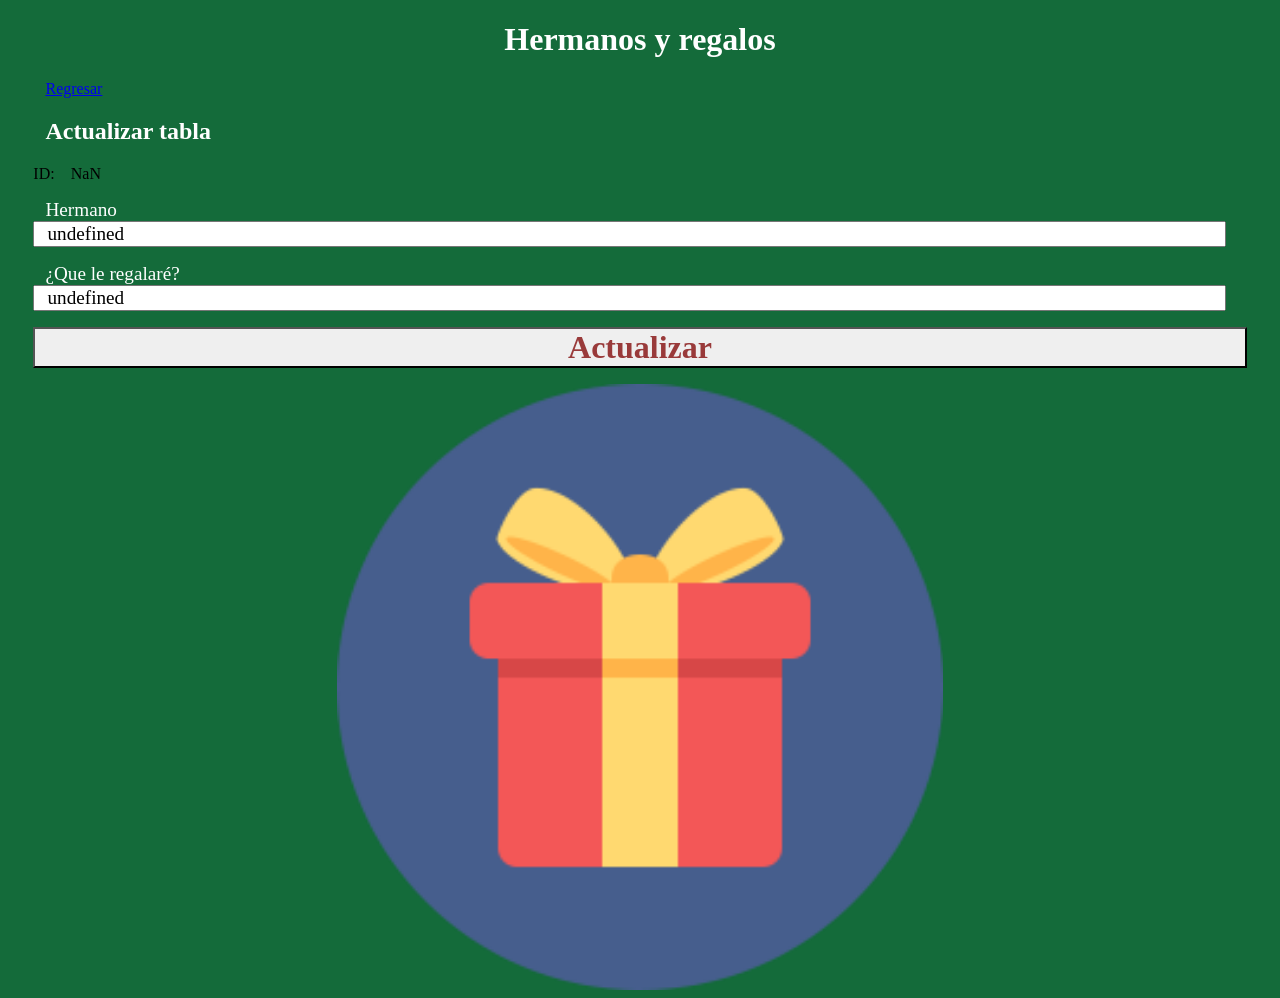
==== edit.html @ aa39d251 "Update edit.html" ====
<!DOCTYPE html>
<html>
<head>
<meta http-equiv="Content-type" content="text/html; charset=utf-8">
<meta name="viewport" id="viewport" content="width=device-width, height=device-height, initial-scale=1.0, maximum-scale=1.0, user-scalable=no;" />
<script type="text/javascript" charset="utf-8" src="phonegap.js"></script>
<script type="text/javascript" src="jquery.js"></script>
<script type="text/javascript" charset="utf-8">

function getUrlVars() {
    var vars = [], hash;
    var hashes = window.location.href.slice(window.location.href.indexOf('?') + 1).split('&');
    for (var i = 0; i < hashes.length; i++) {
        hash = hashes[i].split('=');
        vars.push(hash[0]);
        vars[hash[0]] = hash[1];
    }
    return vars;
}

        $(document).ready(function(){
            var id = decodeURI(parseInt(getUrlVars()["id"]));
            var title = decodeURI(getUrlVars()["title"]);
            var desc = decodeURI(getUrlVars()["desc"]);
            $("#id").text(id);
            $("#title").val(title);
            $("#desc").val(desc);

        });


        $(document).ready(function(){

var myDB;
//Open Database Connection
document.addEventListener("deviceready",onDeviceReady,false);
function onDeviceReady(){
myDB = window.sqlitePlugin.openDatabase({name: "mySQLite.db", location: 'default'});
}
//Create new table
$("#createTable").click(function(){
    myDB.transaction(function(transaction) {
    transaction.executeSql('CREATE TABLE IF NOT EXISTS phonegap_pro (id integer primary key, title text, desc text)', [],
        function(tx, result) {
            alert("Table created successfully");
        }, 
        function(error) {
              alert("Error occurred while creating the table.");
        });
    });
});

//Insert New Data
$("#insert").click(function(){
  var title=$("#title").val();
  var desc=$("#desc").val();
  console.log(title +""+ desc);
  myDB.transaction(function(transaction) {
        var executeQuery = "INSERT INTO phonegap_pro (title, desc) VALUES (?,?)";             
        transaction.executeSql(executeQuery, [title,desc]
            , function(tx, result) {
                 alert('Inserted');
            },
            function(error){
                 alert('Error occurred'); 
            });
    });
});

//Display Table Data
$("#showTable").click(function(){
  $("#TableData").html("");
  myDB.transaction(function(transaction) {
  transaction.executeSql('SELECT * FROM phonegap_pro', [], function (tx, results) {
       var len = results.rows.length, i;
       $("#rowCount").html(len);
       for (i = 0; i < len; i++){
          $("#TableData").append("<tr><td>"+results.rows.item(i).id+"</td><td>"+results.rows.item(i).title+"</td><td>"+results.rows.item(i).desc+"</td><td><a href='edit.html?id="+results.rows.item(i).id+"&title="+results.rows.item(i).title+"&desc="+results.rows.item(i).desc+"'>Edit</a> &nbsp;&nbsp; <a class='delete' href='#' id='"+results.rows.item(i).id+"'>Delete</a></td></tr>");
       }
    }, null);
  });
});

//Delete Data from Database
$(document.body).on('click', '.delete' ,function(){
  var id=this.id;
  myDB.transaction(function(transaction) {
    var executeQuery = "DELETE FROM phonegap_pro where id=?";
    transaction.executeSql(executeQuery, [id],
      //On Success
      function(tx, result) {alert('Delete successfully');},
      //On Error
      function(error){alert('Something went Wrong');});
  });
});


//Delete Tables
$("#update").click(function(){
  var id=$("#id").text();
  var title=$("#title").val();
  var desc=$("#desc").val()
  myDB.transaction(function(transaction) {
    var executeQuery = "UPDATE phonegap_pro SET title=?, desc=? WHERE id=?";
    transaction.executeSql(executeQuery, [title,desc,id],
      //On Success
      function(tx, result) {alert('Updated successfully');},
      //On Error
      function(error){alert('Something went Wrong');});
  });
});

$("#DropTable").click(function(){
    myDB.transaction(function(transaction) {
        var executeQuery = "DROP TABLE  IF EXISTS phonegap_pro";
        transaction.executeSql(executeQuery, [],
            function(tx, result) {alert('Table deleted successfully.');},
            function(error){alert('Error occurred while droping the table.');}
        );
    });
});

});


</script>

<style>
*{
	font-family: Verdana;
	padding: 0% 1%;
}

body{background-color: #146b3a; }


img{
    width: 50%;
    height: auto;
    display: block;
  	margin-left: auto;
  	margin-right: auto;
}

#update{background-image: url(botoneliminar.png); font-weight: bold; font-size: 200%; color: #993a3a; width: 100%;}

</style>

</head>
<body>
	<center>
<h1 style="color: white;">Hermanos y regalos</h1>
	</center>

  
      <a href="index.html">Regresar</a>
      <h2 style="color: white;">Actualizar tabla</h2>
 
      ID: <span id="id"></span>
    <p></p>
      <label for="title" style="color: white; font-size: 120%;">Hermano</label>     
      <input type="text" id="title" placeholder="Nombre Hermano" value="" style="width: 96%; font-size: 120%;">
      <p></p>
      <label for="desc" style="color: white; font-size: 120%;">¿Que le regalaré?</label>	
      <input type="text" id="desc" placeholder="Regalo" style="width: 96%; font-size: 120%;">
      <p></p>
    <button id="update" class="button button-block">Actualizar</button>


		<p></p>
		<img src="gift-flat.png">   

	</body>
</html>
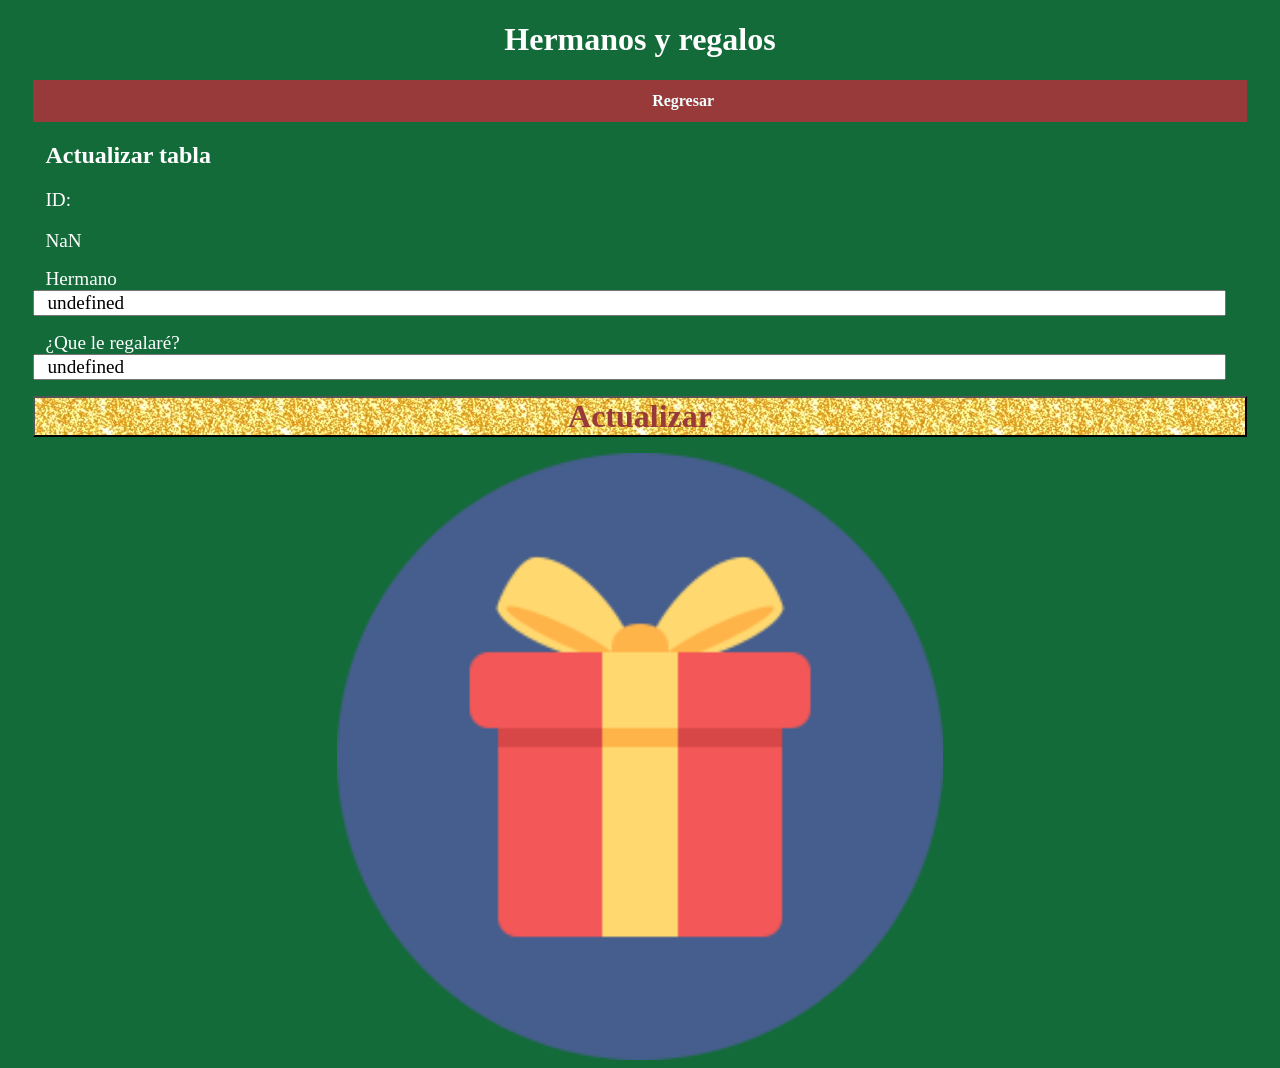
==== commit b0b8cb50: "Update edit.html" ====
--- a/edit.html
+++ b/edit.html
@@ -144,6 +144,16 @@
 
 #update{background-image: url(botoneliminar.png); font-weight: bold; font-size: 200%; color: #993a3a; width: 100%;}
 
+.regresar{
+
+width: 100%;  
+height: auto;
+background-color: #993a3a;
+padding: 1% 0%;
+
+}
+
+.regresar > a{ margin-left:50%; text-decoration: none; color: azure; font-weight: bold; }
 </style>
 
 </head>
@@ -152,11 +162,12 @@
 <h1 style="color: white;">Hermanos y regalos</h1>
 	</center>
 
-  
-      <a href="index.html">Regresar</a>
+  <div class="regresar">
+        <a href="index.html">Regresar</a>
+  </div>
       <h2 style="color: white;">Actualizar tabla</h2>
  
-      ID: <span id="id"></span>
+      <p style="color: white; font-size: 120%;">ID:</p> <span id="id" style="color: white; font-size: 120%;"></span>
     <p></p>
       <label for="title" style="color: white; font-size: 120%;">Hermano</label>     
       <input type="text" id="title" placeholder="Nombre Hermano" value="" style="width: 96%; font-size: 120%;">
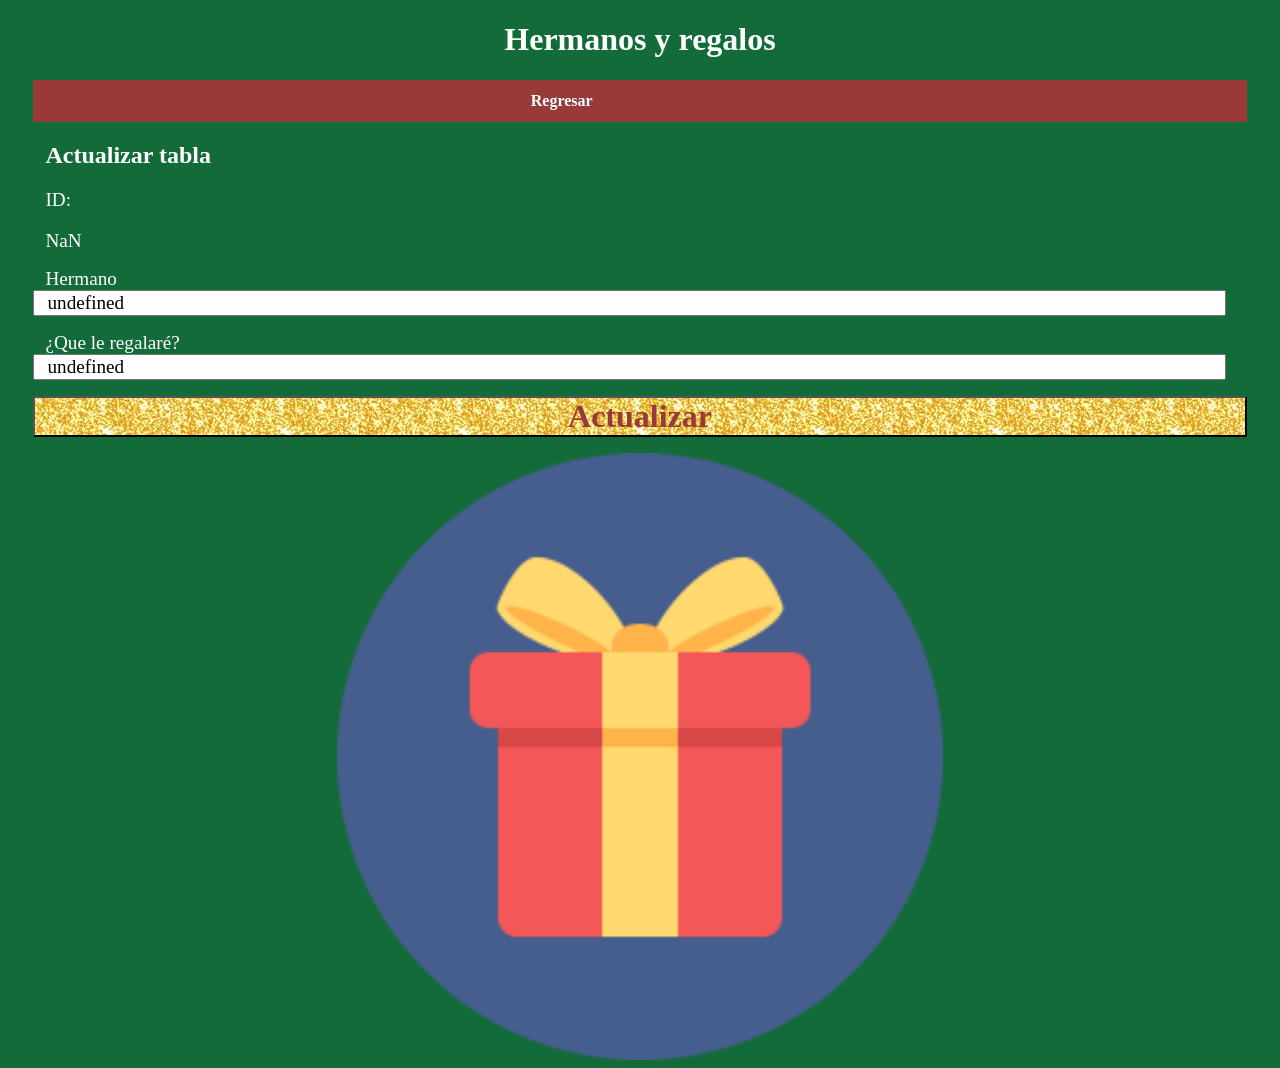
==== commit 8e72e985: "Update edit.html" ====
--- a/edit.html
+++ b/edit.html
@@ -153,7 +153,7 @@
 
 }
 
-.regresar > a{ margin-left:50%; text-decoration: none; color: azure; font-weight: bold; }
+.regresar > a{ margin-left:40%; text-decoration: none; color: azure; font-weight: bold; }
 </style>
 
 </head>
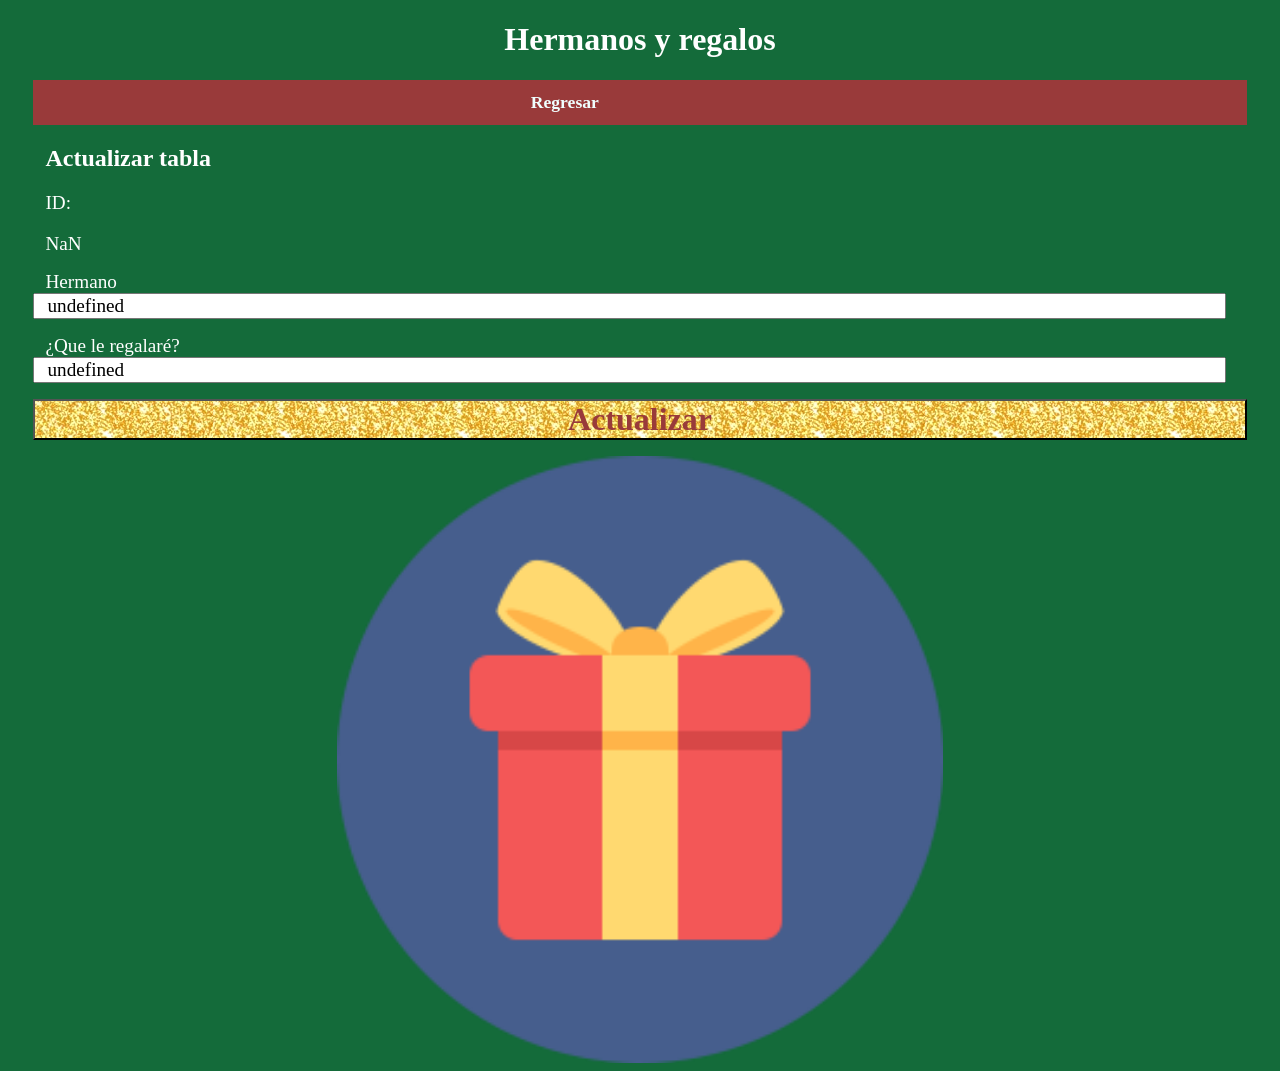
==== commit 5eb32f44: "Update edit.html" ====
--- a/edit.html
+++ b/edit.html
@@ -20,11 +20,11 @@
 
         $(document).ready(function(){
             var id = decodeURI(parseInt(getUrlVars()["id"]));
-            var title = decodeURI(getUrlVars()["title"]);
-            var desc = decodeURI(getUrlVars()["desc"]);
+            var hermano = decodeURI(getUrlVars()["hermano"]);
+            var regalo = decodeURI(getUrlVars()["regalo"]);
             $("#id").text(id);
-            $("#title").val(title);
-            $("#desc").val(desc);
+            $("#hermano").val(hermano);
+            $("#regalo").val(regalo);
 
         });
 
@@ -35,57 +35,15 @@
 //Open Database Connection
 document.addEventListener("deviceready",onDeviceReady,false);
 function onDeviceReady(){
-myDB = window.sqlitePlugin.openDatabase({name: "mySQLite.db", location: 'default'});
+myDB = window.sqlitePlugin.openDatabase({name: "navidad.db", location: 'default'});
 }
-//Create new table
-$("#createTable").click(function(){
-    myDB.transaction(function(transaction) {
-    transaction.executeSql('CREATE TABLE IF NOT EXISTS phonegap_pro (id integer primary key, title text, desc text)', [],
-        function(tx, result) {
-            alert("Table created successfully");
-        }, 
-        function(error) {
-              alert("Error occurred while creating the table.");
-        });
-    });
-});
 
-//Insert New Data
-$("#insert").click(function(){
-  var title=$("#title").val();
-  var desc=$("#desc").val();
-  console.log(title +""+ desc);
-  myDB.transaction(function(transaction) {
-        var executeQuery = "INSERT INTO phonegap_pro (title, desc) VALUES (?,?)";             
-        transaction.executeSql(executeQuery, [title,desc]
-            , function(tx, result) {
-                 alert('Inserted');
-            },
-            function(error){
-                 alert('Error occurred'); 
-            });
-    });
-});
-
-//Display Table Data
-$("#showTable").click(function(){
-  $("#TableData").html("");
-  myDB.transaction(function(transaction) {
-  transaction.executeSql('SELECT * FROM phonegap_pro', [], function (tx, results) {
-       var len = results.rows.length, i;
-       $("#rowCount").html(len);
-       for (i = 0; i < len; i++){
-          $("#TableData").append("<tr><td>"+results.rows.item(i).id+"</td><td>"+results.rows.item(i).title+"</td><td>"+results.rows.item(i).desc+"</td><td><a href='edit.html?id="+results.rows.item(i).id+"&title="+results.rows.item(i).title+"&desc="+results.rows.item(i).desc+"'>Edit</a> &nbsp;&nbsp; <a class='delete' href='#' id='"+results.rows.item(i).id+"'>Delete</a></td></tr>");
-       }
-    }, null);
-  });
-});
 
 //Delete Data from Database
 $(document.body).on('click', '.delete' ,function(){
   var id=this.id;
   myDB.transaction(function(transaction) {
-    var executeQuery = "DELETE FROM phonegap_pro where id=?";
+    var executeQuery = "DELETE FROM regaloswhere id=?";
     transaction.executeSql(executeQuery, [id],
       //On Success
       function(tx, result) {alert('Delete successfully');},
@@ -98,11 +56,11 @@
 //Delete Tables
 $("#update").click(function(){
   var id=$("#id").text();
-  var title=$("#title").val();
-  var desc=$("#desc").val()
+  var hermano=$("#hermano").val();
+  var regalo=$("#regalo").val()
   myDB.transaction(function(transaction) {
-    var executeQuery = "UPDATE phonegap_pro SET title=?, desc=? WHERE id=?";
-    transaction.executeSql(executeQuery, [title,desc,id],
+    var executeQuery = "UPDATE regalosSET hermano=?, regalo=? WHERE id=?";
+    transaction.executeSql(executeQuery, [hermano,regalo,id],
       //On Success
       function(tx, result) {alert('Updated successfully');},
       //On Error
@@ -110,15 +68,7 @@
   });
 });
 
-$("#DropTable").click(function(){
-    myDB.transaction(function(transaction) {
-        var executeQuery = "DROP TABLE  IF EXISTS phonegap_pro";
-        transaction.executeSql(executeQuery, [],
-            function(tx, result) {alert('Table deleted successfully.');},
-            function(error){alert('Error occurred while droping the table.');}
-        );
-    });
-});
+
 
 });
 
@@ -153,7 +103,7 @@
 
 }
 
-.regresar > a{ margin-left:40%; text-decoration: none; color: azure; font-weight: bold; }
+.regresar a{ margin-left:40%; text-decoration: none; color: azure; font-weight: bold; font-size: 110%;}
 </style>
 
 </head>
@@ -169,11 +119,11 @@
  
       <p style="color: white; font-size: 120%;">ID:</p> <span id="id" style="color: white; font-size: 120%;"></span>
     <p></p>
-      <label for="title" style="color: white; font-size: 120%;">Hermano</label>     
-      <input type="text" id="title" placeholder="Nombre Hermano" value="" style="width: 96%; font-size: 120%;">
+      <label for="hermano" style="color: white; font-size: 120%;">Hermano</label>     
+      <input type="text" id="hermano" placeholder="Nombre Hermano" value="" style="width: 96%; font-size: 120%;">
       <p></p>
-      <label for="desc" style="color: white; font-size: 120%;">¿Que le regalaré?</label>	
-      <input type="text" id="desc" placeholder="Regalo" style="width: 96%; font-size: 120%;">
+      <label for="regalo" style="color: white; font-size: 120%;">¿Que le regalaré?</label>	
+      <input type="text" id="regalo" placeholder="Regalo" style="width: 96%; font-size: 120%;">
       <p></p>
     <button id="update" class="button button-block">Actualizar</button>
 
